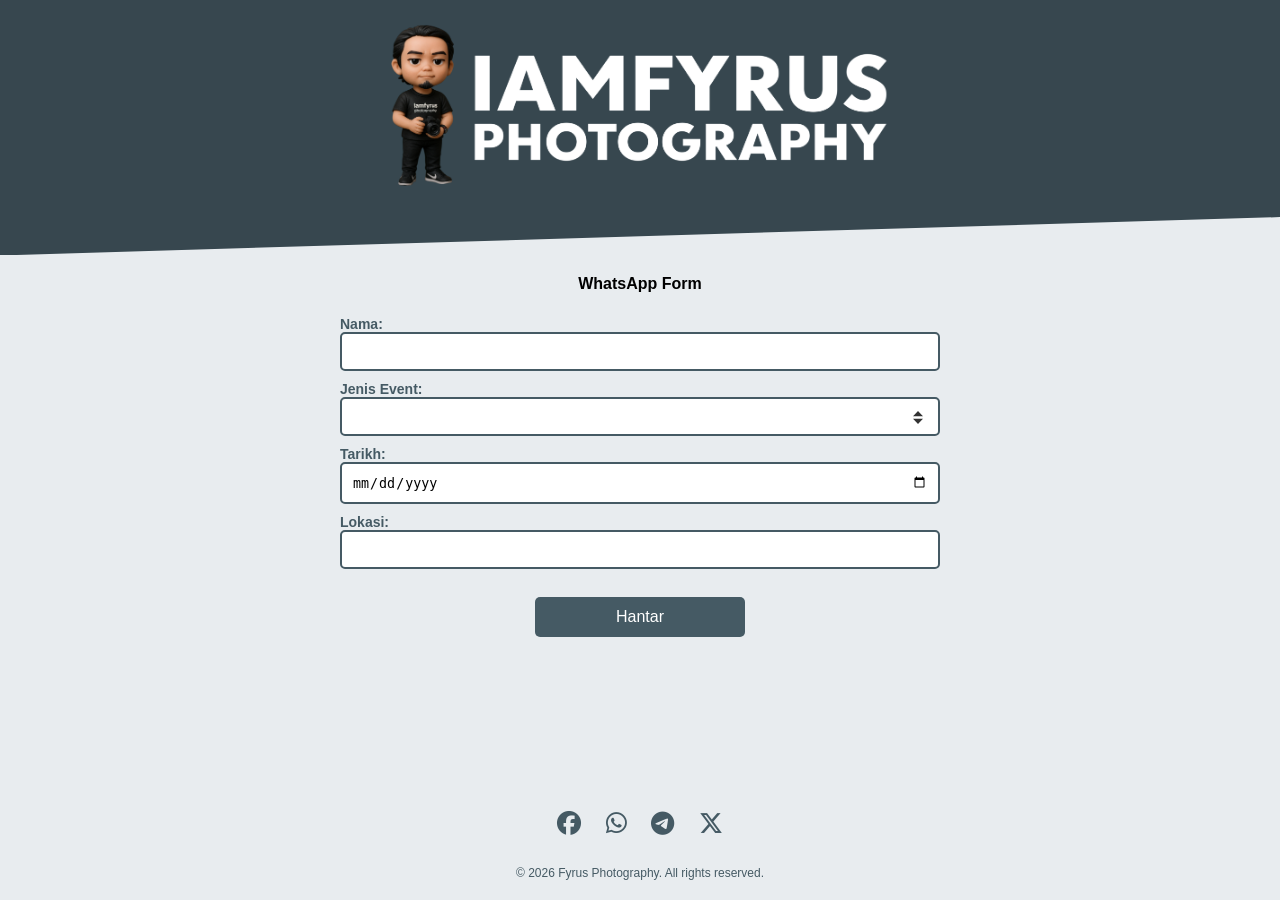
==== index.html @ f70173a1 "Update index.html" ====
<!DOCTYPE html>
<html lang="en">
<head>
  
    <meta charset="UTF-8">
    <meta name="viewport" content="width=device-width, initial-scale=1.0">
	
	<!-- HTML Meta Tags -->
	<title>Fyrus Photography</title>
	<!--<meta name="description" content="Whatsapp Me"> -->
	
	<!-- Facebook Meta Tags -->
	<meta property="og:url" content="https://ws.iamfyrus.com">
	<meta property="og:type" content="website">
	<!-- <meta property="og:title" content="Fyrus Photography">
	<meta property="og:description" content="Whatsapp Form"> -->
	<meta property="og:image" content="https://ws.iamfyrus.com/media/photographercontact.jpg">
	
	<!-- Twitter Meta Tags -->
	<meta name="twitter:card" content="summary_large_image">
	<meta property="twitter:domain" content="ws.iamfyrus.com">
	<meta property="twitter:url" content="https://ws.iamfyrus.com">
	<!--<meta name="twitter:title" content="Fyrus Photography">
	<meta name="twitter:description" content="Whatsapp Form"> -->
	<meta name="twitter:image" content="https://ws.iamfyrus.com/media/photographercontact.jpg">
	
	<link rel="apple-touch-icon" sizes="180x180" href="/favicon/apple-touch-icon.png">
	<link rel="icon" type="image/png" sizes="32x32" href="/favicon/favicon-32x32.png">
	<link rel="icon" type="image/png" sizes="16x16" href="/favicon/favicon-16x16.png">
	<link rel="shortcut icon" href="/favicon/favicon.ico">
	
	<link rel="stylesheet" href="https://cdnjs.cloudflare.com/ajax/libs/font-awesome/6.7.2/css/all.min.css">
	<link rel="stylesheet" href="styles.css?v=1.9">
</head>

<body>
    <header>
        <div class="header-content">
            <img src="/media/fyruschibi.png" alt="Profile Picture" class="profile-pic">
        </div>
		<br><br>
    </header>

    <!-- WhatsApp Contact Form -->
<div class="whatsapp-form">
    <h4>WhatsApp Form</h4>
    <br>
    <form id="whatsappForm" onsubmit="openWhatsApp(event)">

      <!-- Nama -->
      <label for="nama" style="display:block; margin:0 auto; width:90%; max-width:600px; text-align:left; color:#455A64; font-size:14px;">
        <b> Nama:</b>
      </label>
      <input type="text" id="nama" required
             style="width:90%; max-width:600px; padding:10px; margin-bottom:10px; border:2px solid #455A64; border-radius:5px;">
      <br>

      <!-- Pilihan Majlis -->
      <label for="majlis" style="display:block; margin:0 auto; width:90%; max-width:600px; text-align:left; color:#455A64; font-size:14px;">
        <b> Jenis Event:</b>
      </label>
      <select id="majlis" required onchange="onMajlisChange()"
          style="width:90%; max-width:600px; padding:10px; margin-bottom:10px; border:2px solid #455A64; border-radius:5px;">
        <option value="" disabled selected></option>
        <option value="Harijadi">Harijadi</option>
        <option value="Bertunang">Bertunang</option>
        <option value="Nikah">Nikah</option>
        <option value="Sanding">Sanding</option>
        <option value="Nikah & Sanding (1 hari)">Nikah & Sanding (1 hari)</option>
        <option value="Nikah & Sanding (2 hari)">Nikah & Sanding (2 hari)</option>
        <option value="Outdoor">Outdoor</option>
        <option value="Convo">Convo</option>
        <option value="Personal Portrait">Personal Portrait</option>
        <option value="Lain-lain">Lain-lain</option>
      </select>
      <br>

      <!-- Nyatakan… hanya untuk Lain-lain -->
      <div id="majlisLainWrapper" style="display:none; text-align:center;">
        <label for="majlisLain" style="display:block; margin:0 auto; width:90%; max-width:600px; text-align:left; color:#455A64; font-size:14px;">
          <b> Nyatakan:</b>
        </label>
        <input type="text" id="majlisLain"
               style="width:90%; max-width:600px; padding:10px; margin-bottom:10px; border:2px solid #455A64; border-radius:5px;">
        <br>
      </div>

      <!-- Single date picker -->
      <div id="tarikhSingleWrapper" style="text-align:center;">
        <label for="tarikhSingle" style="display:block; margin:0 auto; width:90%; max-width:600px; text-align:left; color:#455A64; font-size:14px;">
          <b> Tarikh:</b>
        </label>
        <input type="date" id="tarikhSingle"
               style="width:90%; max-width:600px; padding:10px; margin-bottom:10px; border:2px solid #455A64; border-radius:5px;">
        <br>
      </div>

      <!-- Two date pickers for 2-day event -->
      <div id="tarikhMultiWrapper" style="display:none; text-align:center;">
        <label for="tarikhNikah" style="display:block; margin:0 auto; width:90%; max-width:600px; text-align:left; color:#455A64; font-size:14px;">
          <b> Tarikh Nikah:</b>
        </label>
        <input type="date" id="tarikhNikah"
               style="width:90%; max-width:600px; padding:10px; margin-bottom:8px; border:2px solid #455A64; border-radius:5px;">
        <br>
        <label for="tarikhSanding" style="display:block; margin:0 auto; width:90%; max-width:600px; text-align:left; color:#455A64; font-size:14px;">
          <b> Tarikh Sanding:</b>
        </label>
        <input type="date" id="tarikhSanding"
               style="width:90%; max-width:600px; padding:10px; margin-bottom:10px; border:2px solid #455A64; border-radius:5px;">
        <br>
      </div>

      <!-- Lokasi -->
      <label for="lokasi" style="display:block; margin:0 auto; width:90%; max-width:600px; text-align:left; color:#455A64; font-size:14px;">
        <b>Lokasi:</b>
      </label>
      <input type="text" id="lokasi" required
             style="width:90%; max-width:600px; padding:10px; margin-bottom:10px; border:2px solid #455A64; border-radius:5px;">
      <br><br>

      <button type="submit" class="btn">Hantar</button>
    </form>
  </div>

  <footer>
    <div class="social-links">
      <a href="https://www.facebook.com/sharer/sharer.php?u=https://ws.iamfyrus.com" target="_blank"><i class="fab fa-facebook"></i></a>
      <a href="https://api.whatsapp.com/send?text=Fyrus Photography%20https://ws.iamfyrus.com" target="_blank"><i class="fab fa-whatsapp"></i></a>
      <a href="https://telegram.me/share/url?url=https://ws.iamfyrus.com" target="_blank"><i class="fab fa-telegram"></i></a>
      <a href="https://x.com/intent/tweet?url=https://portfolio.iamfyrus.com&text=Check This Photographer Portfolio" target="_blank"><i class="fa-brands fa-x-twitter"></i></a>
    </div>
    <br>
    <div class="copyright">
      &copy; <span id="year"></span> Fyrus Photography. All rights reserved.
    </div>
  </footer>

<!-- ... [head dan body hingga akhir form anda kekal sama, tiada perubahan di atas] ... -->

<script>
  document.getElementById("year").textContent = new Date().getFullYear();

  function onMajlisChange() {
    const val = document.getElementById('majlis').value;

    // Nyatakan jika Lain-lain
    document.getElementById('majlisLainWrapper').style.display = val === 'Lain-lain' ? 'block' : 'none';
    document.getElementById('majlisLain').required = (val === 'Lain-lain');

    // Dua tarikh hanya jika Nikah & Sanding (2 hari)
    const isTwoDay = val === 'Nikah & Sanding (2 hari)';
    document.getElementById('tarikhMultiWrapper').style.display = isTwoDay ? 'block' : 'none';
    document.getElementById('tarikhNikah').required = isTwoDay;
    document.getElementById('tarikhSanding').required = isTwoDay;

    // Tarikh tunggal digunakan jika bukan 2 hari
    document.getElementById('tarikhSingleWrapper').style.display = isTwoDay ? 'none' : 'block';
    document.getElementById('tarikhSingle').required = !isTwoDay;
  }

  function openWhatsApp(event) {
    event.preventDefault();

    const nama = document.getElementById('nama').value;
    const majlisSelect = document.getElementById('majlis').value;
    const majlisLain = document.getElementById('majlisLain').value;
    const lokasi = document.getElementById('lokasi').value;
    const majlis = (majlisSelect === 'Lain-lain') ? majlisLain : majlisSelect;

    let tarikh = "";
    if (majlisSelect === "Nikah & Sanding (2 hari)") {
      const tarikhNikah = formatDate(document.getElementById('tarikhNikah').value);
      const tarikhSanding = formatDate(document.getElementById('tarikhSanding').value);
      tarikh = `Tarikh Nikah: ${tarikhNikah}\nTarikh Sanding: ${tarikhSanding}`;
    } else {
      const tarikhSingle = formatDate(document.getElementById('tarikhSingle').value);
      tarikh = `Tarikh: ${tarikhSingle}`;
    }

    const message = `Nak Hire Photographer:\n\nNama: ${nama}\nEvent: ${majlis}\n${tarikh}\nLokasi: ${lokasi}`;
    const phoneNumber = '60133340224';
    const whatsappUrl = `https://api.whatsapp.com/send?phone=${phoneNumber}&text=${encodeURIComponent(message)}`;

    window.open(whatsappUrl, '_blank');
  }

  function formatDate(input) {
    if (!input) return "";
    const parts = input.split("-");
    return `${parts[2]}-${parts[1]}-${parts[0]}`;
  }
</script>


</body>
</html>
---- styles.css ----
/* Global Styles */
* {
    margin: 0;
    padding: 0;
    box-sizing: border-box;
}

html, body {
    height: 100%;
    display: flex;
    flex-direction: column;
    font-family: Arial, sans-serif;
    background-color: #E8ECEF;
}

/* Header */
header {
    width: 100%;
    background-color: #37474F;
    padding: 20px;
    text-align: center;
    color: white;
    position: relative;
    clip-path: polygon(0 0, 100% 0, 100% 85%, 0 100%);
}

.header-content {
    display: inline-block;
}

/* Profile Pic */
.profile-pic {
    width: 100%;
    max-width: 500px;
    height: auto;
    display: block;
    margin: 0 auto 20px;
}


.btn {
    background-color: #455A64;
    color: white;
    border: none;
    padding: 5px 10px;
    width: 210px;
    height: 40px;
    margin: 0 5px;
    font-size: 16px;
    cursor: pointer;
    border-radius: 5px;
    transition: background-color 0.3s ease;
}

.btn:hover {
    background-color: #1C313A;
}

/* Footer */
footer {
    margin-top: auto;
    background-color: #E8ECEF;
    padding: 20px;
    color: #455A64;
    text-align: center;
}

.social-links a {
    color: #455A64;
    margin: 0 10px;
    font-size: 24px;
    text-decoration: none;
}

.social-links a:hover {
    color: #1C313A;
}

.copyright {
    margin-top: 10px;
    font-size: 12px;
    color: #455A64;
}

        .whatsapp-form {
		text-align: center; /* Center the form */
		margin: 20px 0; /* Add margin for spacing */
		}
		.whatsapp-form h4 {
		margin-bottom: 5px; /* Space between header and input box */
		}
		.whatsapp-form input {
		width: 90%; /* Responsive width */
		max-width: 600px; /* Max width for larger screens */
		padding: 10px; /* Add padding */
		margin-bottom: 10px; /* Space between input and button */
		border: 2px solid #455A64; /* Border color */
		border-radius: 5px; /* Rounded corners */
		}

		.whatsapp-form button {
		background-color: #455A64; /* Button color */
		color: white; /* Text color */
		border: none; /* Remove border */
		padding: 10px 20px; /* Add padding */
		border-radius: 5px; /* Rounded corners */
		cursor: pointer; /* Pointer cursor */
		}
		.whatsapp-form button:hover {
		background-color: #1C313A; /* Darker on hover */
		}


/* Pastikan dropdown & date picker pun putih */
.whatsapp-form select,
.whatsapp-form input[type="date"] {
  background-color: #ffffff;   /* putih */
  color: #000000;              /* teks hitam */
  /* hilangkan kelabu native di WebKit */
  -webkit-appearance: none;
  -moz-appearance: none;
  appearance: none;
}

/* Kalau nak arrow dropdown custom position */
.whatsapp-form select {
  background-image: url("data:image/svg+xml;charset=US-ASCII,%3Csvg xmlns='http://www.w3.org/2000/svg' viewBox='0 0 4 5'%3E%3Cpath fill='%23333' d='M2 0L0 2h4L2 0zM2 5L0 3h4l-2 2z'/%3E%3C/svg%3E");
  background-repeat: no-repeat;
  background-position: right 15px center;
  background-size: 10px;
}
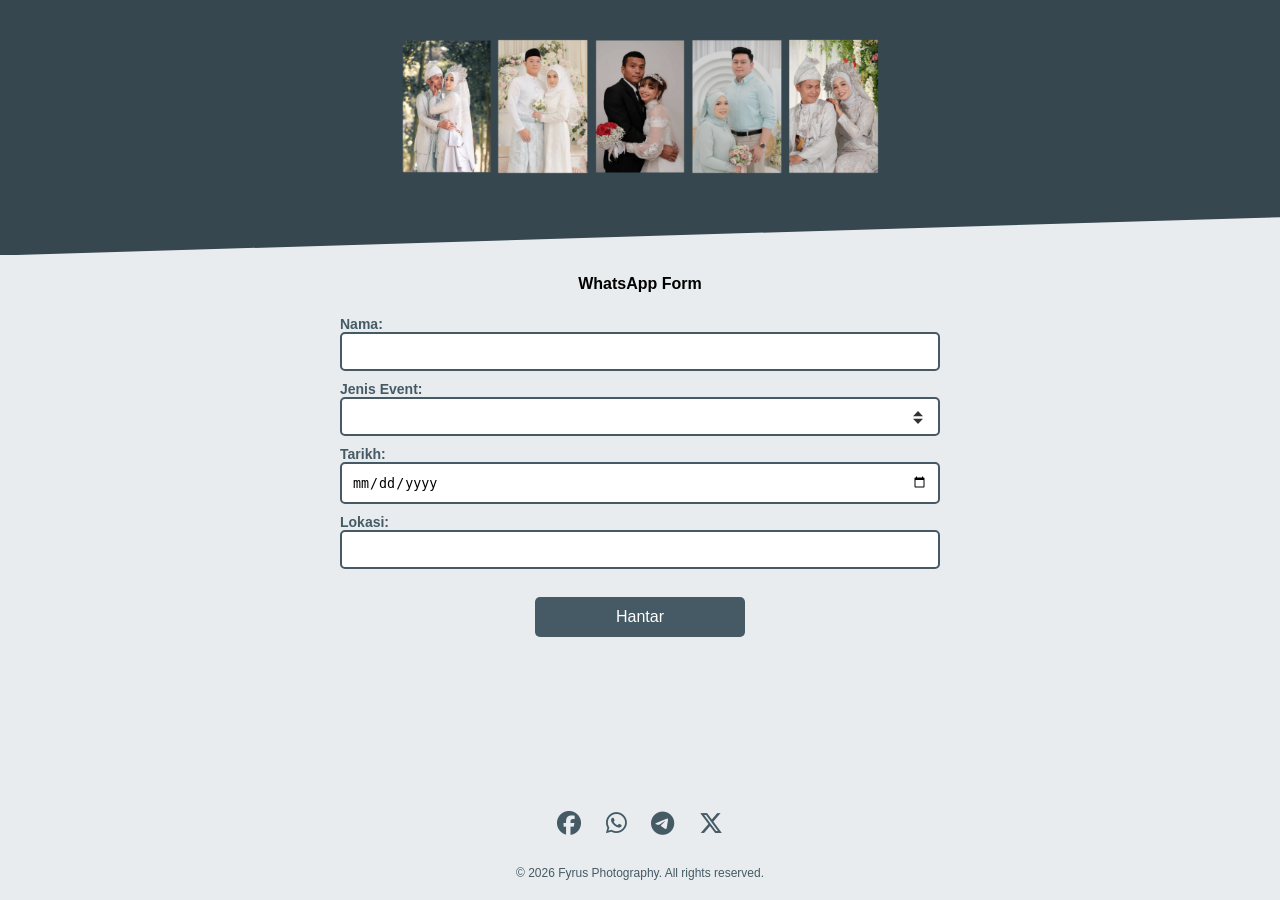
==== commit ac1e668f: "Update index.html" ====
--- a/index.html
+++ b/index.html
@@ -10,19 +10,11 @@
 	<!--<meta name="description" content="Whatsapp Me"> -->
 	
 	<!-- Facebook Meta Tags -->
-	<meta property="og:url" content="https://ws.iamfyrus.com">
+	<!--<meta property="og:url" content="https://ws.iamfyrus.com"> -->
 	<meta property="og:type" content="website">
 	<!-- <meta property="og:title" content="Fyrus Photography">
 	<meta property="og:description" content="Whatsapp Form"> -->
 	<meta property="og:image" content="https://ws.iamfyrus.com/media/photographercontact.jpg">
-	
-	<!-- Twitter Meta Tags -->
-	<meta name="twitter:card" content="summary_large_image">
-	<meta property="twitter:domain" content="ws.iamfyrus.com">
-	<meta property="twitter:url" content="https://ws.iamfyrus.com">
-	<!--<meta name="twitter:title" content="Fyrus Photography">
-	<meta name="twitter:description" content="Whatsapp Form"> -->
-	<meta name="twitter:image" content="https://ws.iamfyrus.com/media/photographercontact.jpg">
 	
 	<link rel="apple-touch-icon" sizes="180x180" href="/favicon/apple-touch-icon.png">
 	<link rel="icon" type="image/png" sizes="32x32" href="/favicon/favicon-32x32.png">
@@ -36,7 +28,7 @@
 <body>
     <header>
         <div class="header-content">
-            <img src="/media/fyruschibi.png" alt="Profile Picture" class="profile-pic">
+            <img src="/media/bannerlist.png" alt="Profile Picture" class="profile-pic">
         </div>
 		<br><br>
     </header>
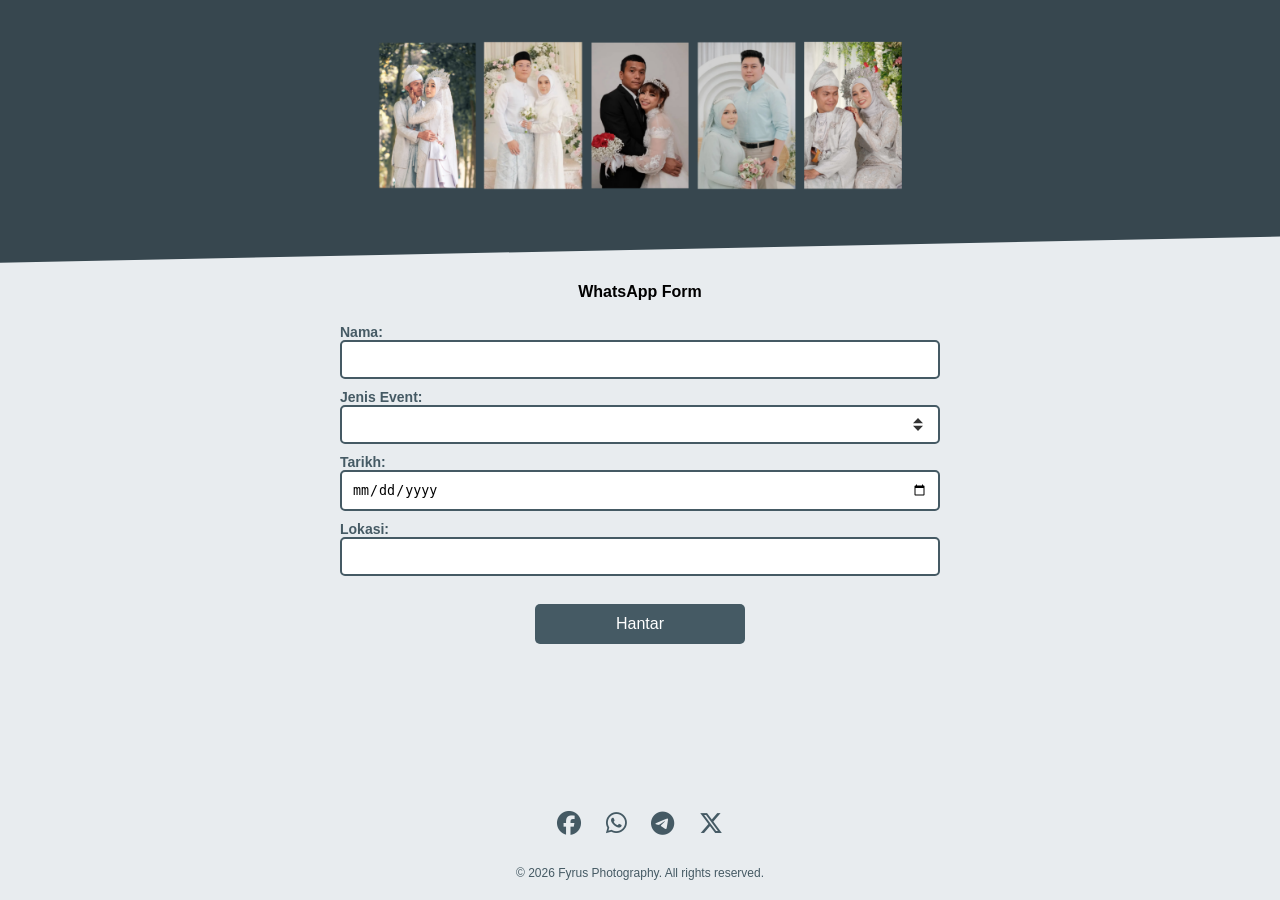
==== commit c4adec8f: "Update index.html" ====
--- a/index.html
+++ b/index.html
@@ -22,7 +22,7 @@
 	<link rel="shortcut icon" href="/favicon/favicon.ico">
 	
 	<link rel="stylesheet" href="https://cdnjs.cloudflare.com/ajax/libs/font-awesome/6.7.2/css/all.min.css">
-	<link rel="stylesheet" href="styles.css?v=1.9">
+	<link rel="stylesheet" href="styles.css?v=2.0">
 </head>
 
 <body>
--- a/styles.css
+++ b/styles.css
@@ -21,7 +21,7 @@
     text-align: center;
     color: white;
     position: relative;
-    clip-path: polygon(0 0, 100% 0, 100% 85%, 0 100%);
+    clip-path: polygon(0 0, 100% 0, 100% 90%, 0 100%);
 }
 
 .header-content {
@@ -31,10 +31,10 @@
 /* Profile Pic */
 .profile-pic {
     width: 100%;
-    max-width: 500px;
+    max-width: 550px;
     height: auto;
     display: block;
-    margin: 0 auto 20px;
+    margin: 0 auto 10px;
 }
 
 
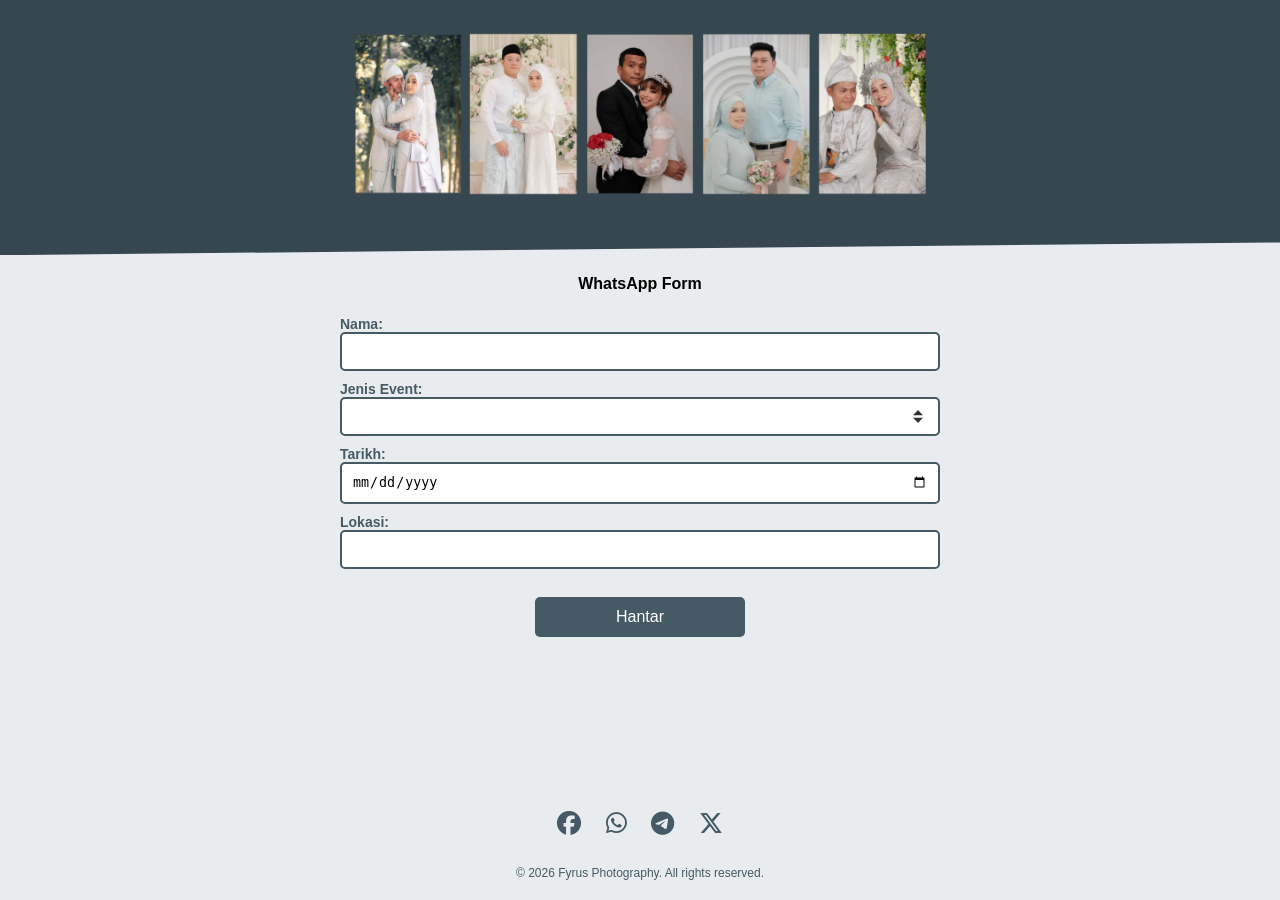
==== commit 0c115bc0: "Update index.html" ====
--- a/index.html
+++ b/index.html
@@ -22,7 +22,7 @@
 	<link rel="shortcut icon" href="/favicon/favicon.ico">
 	
 	<link rel="stylesheet" href="https://cdnjs.cloudflare.com/ajax/libs/font-awesome/6.7.2/css/all.min.css">
-	<link rel="stylesheet" href="styles.css?v=2.0">
+	<link rel="stylesheet" href="styles.css?v=2.1">
 </head>
 
 <body>
--- a/styles.css
+++ b/styles.css
@@ -17,11 +17,11 @@
 header {
     width: 100%;
     background-color: #37474F;
-    padding: 20px;
+    padding: 10px;
     text-align: center;
     color: white;
     position: relative;
-    clip-path: polygon(0 0, 100% 0, 100% 90%, 0 100%);
+    clip-path: polygon(0 0, 100% 0, 100% 95%, 0 100%);
 }
 
 .header-content {
@@ -31,10 +31,10 @@
 /* Profile Pic */
 .profile-pic {
     width: 100%;
-    max-width: 550px;
+    max-width: 600px;
     height: auto;
     display: block;
-    margin: 0 auto 10px;
+    margin: 0 auto 5px;
 }
 
 
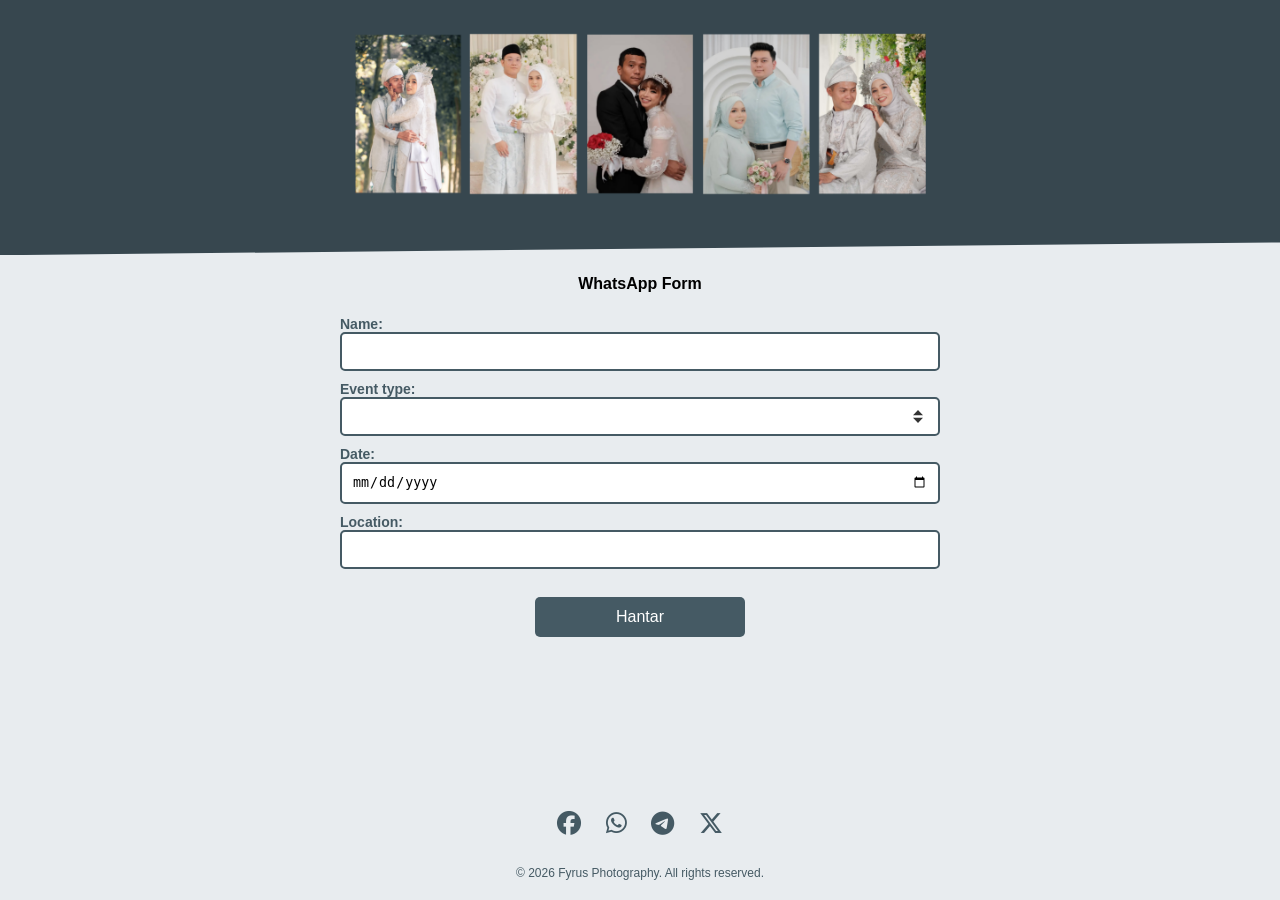
==== commit 2eb4fe02: "Update index.html" ====
--- a/index.html
+++ b/index.html
@@ -41,7 +41,7 @@
 
       <!-- Nama -->
       <label for="nama" style="display:block; margin:0 auto; width:90%; max-width:600px; text-align:left; color:#455A64; font-size:14px;">
-        <b> Nama:</b>
+        <b> Name:</b>
       </label>
       <input type="text" id="nama" required
              style="width:90%; max-width:600px; padding:10px; margin-bottom:10px; border:2px solid #455A64; border-radius:5px;">
@@ -49,7 +49,7 @@
 
       <!-- Pilihan Majlis -->
       <label for="majlis" style="display:block; margin:0 auto; width:90%; max-width:600px; text-align:left; color:#455A64; font-size:14px;">
-        <b> Jenis Event:</b>
+        <b> Event type:</b>
       </label>
       <select id="majlis" required onchange="onMajlisChange()"
           style="width:90%; max-width:600px; padding:10px; margin-bottom:10px; border:2px solid #455A64; border-radius:5px;">
@@ -70,7 +70,7 @@
       <!-- Nyatakan… hanya untuk Lain-lain -->
       <div id="majlisLainWrapper" style="display:none; text-align:center;">
         <label for="majlisLain" style="display:block; margin:0 auto; width:90%; max-width:600px; text-align:left; color:#455A64; font-size:14px;">
-          <b> Nyatakan:</b>
+          <b> Fill the box:</b>
         </label>
         <input type="text" id="majlisLain"
                style="width:90%; max-width:600px; padding:10px; margin-bottom:10px; border:2px solid #455A64; border-radius:5px;">
@@ -80,7 +80,7 @@
       <!-- Single date picker -->
       <div id="tarikhSingleWrapper" style="text-align:center;">
         <label for="tarikhSingle" style="display:block; margin:0 auto; width:90%; max-width:600px; text-align:left; color:#455A64; font-size:14px;">
-          <b> Tarikh:</b>
+          <b> Date:</b>
         </label>
         <input type="date" id="tarikhSingle"
                style="width:90%; max-width:600px; padding:10px; margin-bottom:10px; border:2px solid #455A64; border-radius:5px;">
@@ -105,7 +105,7 @@
 
       <!-- Lokasi -->
       <label for="lokasi" style="display:block; margin:0 auto; width:90%; max-width:600px; text-align:left; color:#455A64; font-size:14px;">
-        <b>Lokasi:</b>
+        <b>Location:</b>
       </label>
       <input type="text" id="lokasi" required
              style="width:90%; max-width:600px; padding:10px; margin-bottom:10px; border:2px solid #455A64; border-radius:5px;">
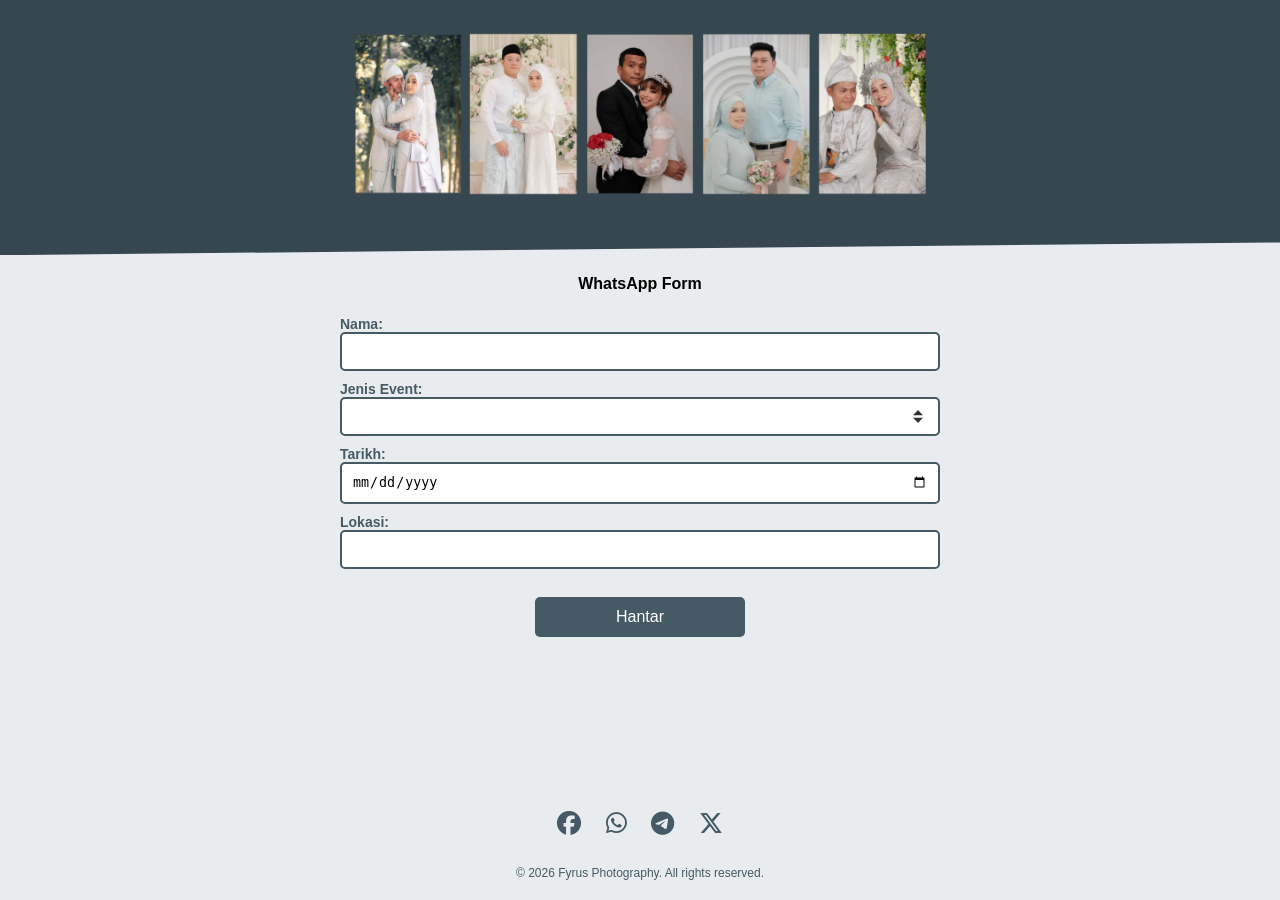
==== commit bbd4967f: "Update index.html" ====
--- a/index.html
+++ b/index.html
@@ -41,7 +41,7 @@
 
       <!-- Nama -->
       <label for="nama" style="display:block; margin:0 auto; width:90%; max-width:600px; text-align:left; color:#455A64; font-size:14px;">
-        <b> Name:</b>
+        <b> Nama:</b>
       </label>
       <input type="text" id="nama" required
              style="width:90%; max-width:600px; padding:10px; margin-bottom:10px; border:2px solid #455A64; border-radius:5px;">
@@ -49,7 +49,7 @@
 
       <!-- Pilihan Majlis -->
       <label for="majlis" style="display:block; margin:0 auto; width:90%; max-width:600px; text-align:left; color:#455A64; font-size:14px;">
-        <b> Event type:</b>
+        <b> Jenis Event:</b>
       </label>
       <select id="majlis" required onchange="onMajlisChange()"
           style="width:90%; max-width:600px; padding:10px; margin-bottom:10px; border:2px solid #455A64; border-radius:5px;">
@@ -70,7 +70,7 @@
       <!-- Nyatakan… hanya untuk Lain-lain -->
       <div id="majlisLainWrapper" style="display:none; text-align:center;">
         <label for="majlisLain" style="display:block; margin:0 auto; width:90%; max-width:600px; text-align:left; color:#455A64; font-size:14px;">
-          <b> Fill the box:</b>
+          <b> Nyatakan:</b>
         </label>
         <input type="text" id="majlisLain"
                style="width:90%; max-width:600px; padding:10px; margin-bottom:10px; border:2px solid #455A64; border-radius:5px;">
@@ -80,7 +80,7 @@
       <!-- Single date picker -->
       <div id="tarikhSingleWrapper" style="text-align:center;">
         <label for="tarikhSingle" style="display:block; margin:0 auto; width:90%; max-width:600px; text-align:left; color:#455A64; font-size:14px;">
-          <b> Date:</b>
+          <b> Tarikh:</b>
         </label>
         <input type="date" id="tarikhSingle"
                style="width:90%; max-width:600px; padding:10px; margin-bottom:10px; border:2px solid #455A64; border-radius:5px;">
@@ -105,7 +105,7 @@
 
       <!-- Lokasi -->
       <label for="lokasi" style="display:block; margin:0 auto; width:90%; max-width:600px; text-align:left; color:#455A64; font-size:14px;">
-        <b>Location:</b>
+        <b>Lokasi:</b>
       </label>
       <input type="text" id="lokasi" required
              style="width:90%; max-width:600px; padding:10px; margin-bottom:10px; border:2px solid #455A64; border-radius:5px;">
